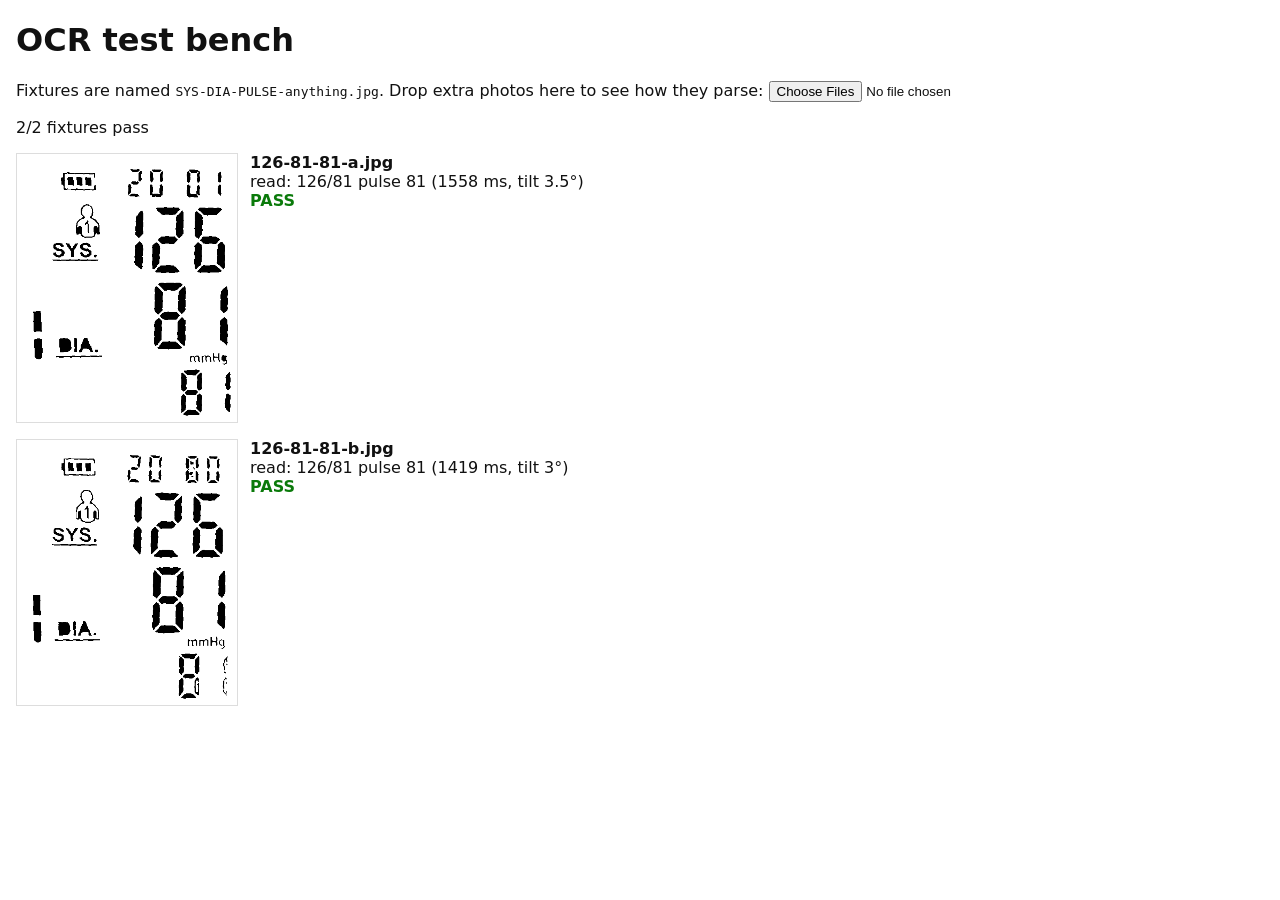
==== test/index.html @ 6cb0c10e "BP Log: offline BP and medication tracker with in-dialog measurement averaging Co-Authored-By: Claud" ====
<!doctype html>
<meta charset="utf-8">
<meta name="viewport" content="width=device-width, initial-scale=1">
<title>OCR test bench</title>
<style>
  body { font-family: system-ui, sans-serif; margin: 16px; background: #fff; color: #111; }
  .case { display: flex; gap: 12px; align-items: flex-start; margin-bottom: 16px; flex-wrap: wrap; }
  canvas { max-width: 220px; border: 1px solid #ddd; }
  .pass { color: #0a7a0a; font-weight: 700; } .fail { color: #c22; font-weight: 700; }
</style>
<h1>OCR test bench</h1>
<p>Fixtures are named <code>SYS-DIA-PULSE-anything.jpg</code>. Drop extra photos here to see how they parse:
  <input type="file" id="extra" accept="image/*" multiple></p>
<p id="summary"></p>
<div id="out"></div>
<script src="../ocr.js"></script>
<script>
  const FIXTURES = ['126-81-81-a.jpg', '126-81-81-b.jpg'];
  let pass = 0, total = 0;
  async function runOne(src, name) {
    const img = new Image(); img.src = src; await img.decode();
    const s = Math.min(1, 1600 / Math.max(img.naturalWidth, img.naturalHeight));
    const c = document.createElement('canvas');
    c.width = img.naturalWidth * s; c.height = img.naturalHeight * s;
    const ctx = c.getContext('2d'); ctx.drawImage(img, 0, 0, c.width, c.height);
    const t = performance.now();
    const r = BpOcr.recognize(ctx.getImageData(0, 0, c.width, c.height));
    const ms = Math.round(performance.now() - t);
    const m = name.match(/^(\d+)-(\d+)-(\d+)/);
    const ok = m ? r.sys === +m[1] && r.dia === +m[2] && r.pulse === +m[3] : null;
    if (m) { total++; if (ok) pass++; }
    // binarized display as the OCR sees it
    const mc = document.createElement('canvas');
    if (r.debug) {
      const { mask, w, h } = r.debug; mc.width = w; mc.height = h;
      const id = mc.getContext('2d').createImageData(w, h);
      for (let p = 0; p < w * h; p++) { const v = mask[p] ? 0 : 255; id.data.set([v, v, v, 255], p * 4); }
      mc.getContext('2d').putImageData(id, 0, 0);
    }
    const row = document.createElement('div'); row.className = 'case';
    const info = document.createElement('div');
    info.innerHTML = `<div><b></b></div><div>read: ${r.sys}/${r.dia} pulse ${r.pulse} (${ms} ms, tilt ${r.debug ? r.debug.angle : '?'}°)</div>`;
    info.querySelector('b').textContent = name;
    if (ok !== null) info.insertAdjacentHTML('beforeend', ok ? '<div class="pass">PASS</div>' : '<div class="fail">FAIL</div>');
    row.append(mc, info); document.getElementById('out').append(row);
    document.getElementById('summary').textContent = total ? `${pass}/${total} fixtures pass` : '';
    window.__results = { pass, total };
  }
  (async () => { for (const f of FIXTURES) await runOne('fixtures/' + f, f); })();
  document.getElementById('extra').addEventListener('change', async (e) => {
    for (const f of e.target.files) await runOne(URL.createObjectURL(f), f.name);
  });
</script>
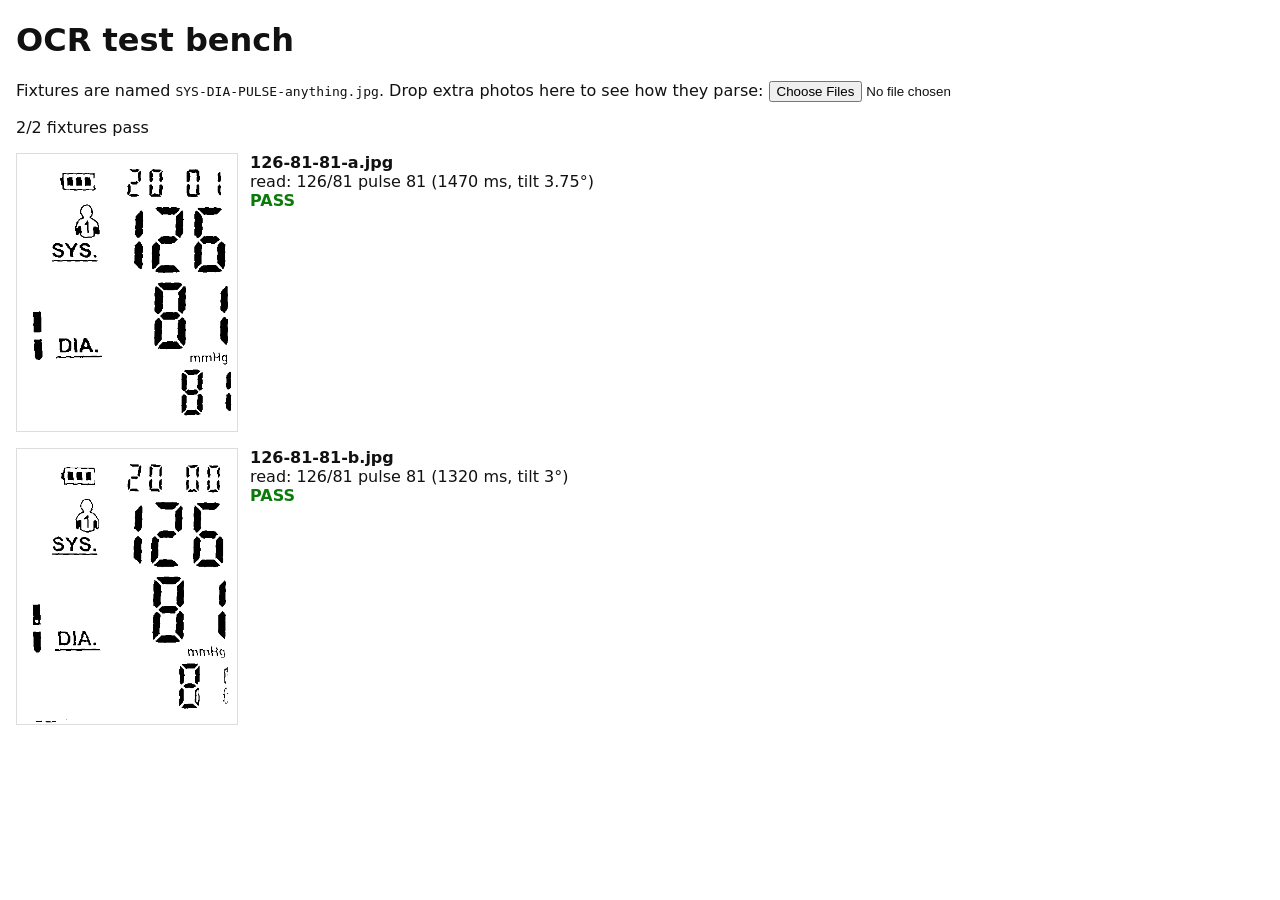
==== commit 57d66149: "Add DigitNet digit classifier, evaluation tools and write-up; MIT license - ocr.js: layout-based row" ====
--- a/test/index.html
+++ b/test/index.html
@@ -13,6 +13,8 @@
   <input type="file" id="extra" accept="image/*" multiple></p>
 <p id="summary"></p>
 <div id="out"></div>
+<script src="../digitnet.js"></script>
+<script src="../digitnet-weights.js"></script>
 <script src="../ocr.js"></script>
 <script>
   const FIXTURES = ['126-81-81-a.jpg', '126-81-81-b.jpg'];
